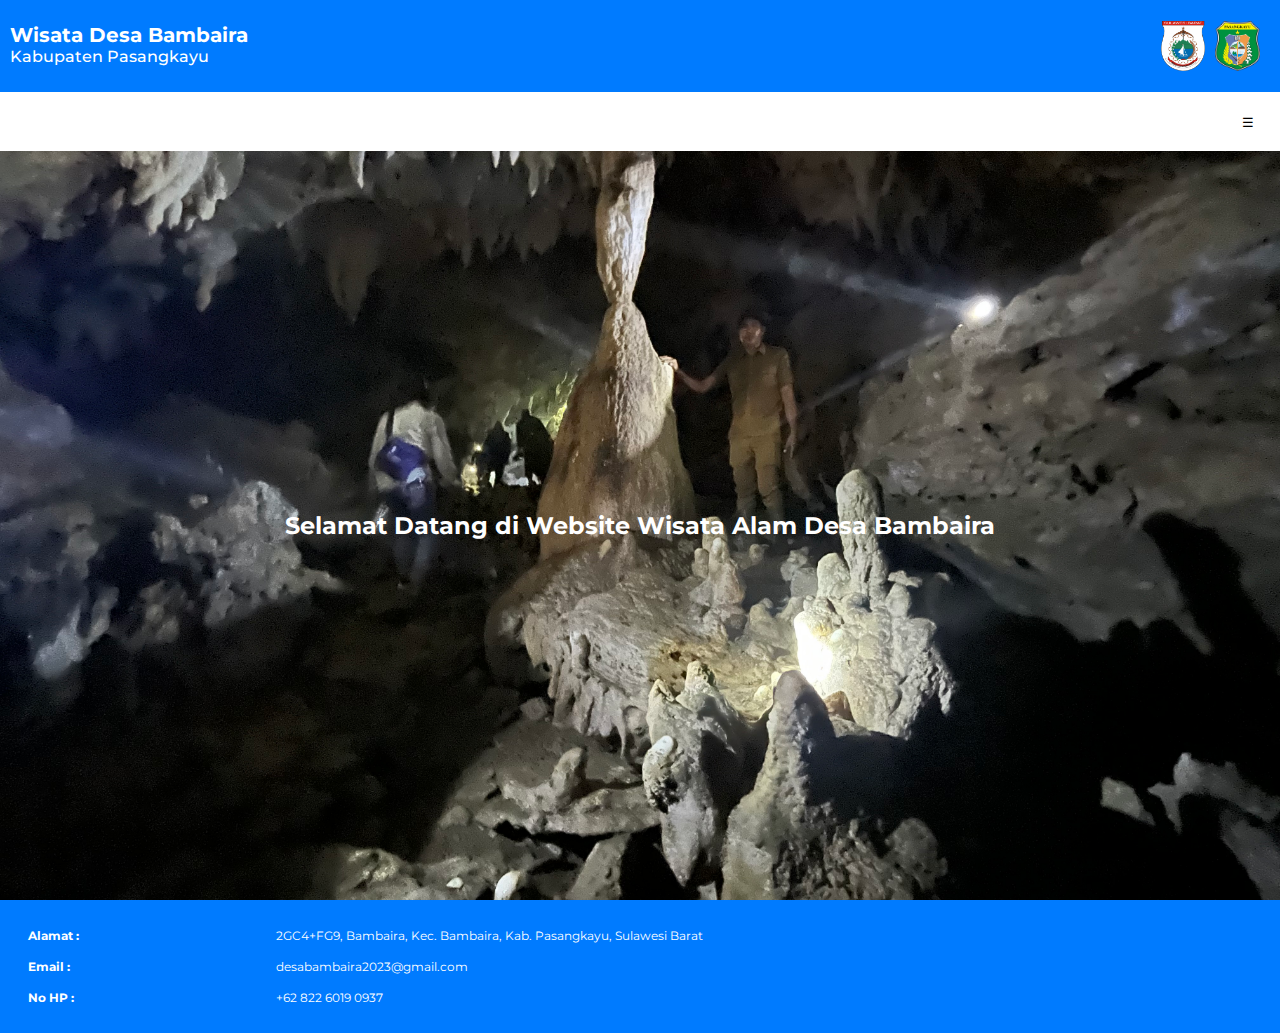
==== index.html @ 4431a425 "Update index.html" ====
<!DOCTYPE html>
<html lang="en">

<head>
    <meta charset="UTF-8">
    <meta name="viewport" content="width=device-width, initial-scale=1.0">
    <title>Wisata Desa Bambaira</title>
    <link rel="stylesheet" href="styles.css">
    <link rel="preconnect" href="https://fonts.googleapis.com">
    <link rel="preconnect" href="https://fonts.gstatic.com" crossorigin>
    <link href="https://fonts.googleapis.com/css2?family=Montserrat:ital,wght@0,100..900;1,100..900&display=swap"
        rel="stylesheet">
</head>

<body>
    <div class="main-container">
        <header>
            <div class="header-content">
                <div class="text-container">
                    <h1>Wisata Desa Bambaira</h1>
                    <p>Kabupaten Pasangkayu</p>
                </div>
                <div class="logo-container">
                    <img src="img/https___kompaspedia.kompas.id_wp-content_uploads_2020_09_LOGO_7600_SULAWESI-BARAT.png"
                        alt="Logo Pemerintahan 1">
                    <img src="img/Kabupaten_Pasangkayu.png" alt="Logo Pemerintahan 2">
                </div>
            </div>
        </header>

        <div class="hamburger-menu">
            <button class="hamburger" onclick="toggleMenu()">&#9776;</button>
        </div>

        <div id="overlay-menu" class="overlay">
            <a href="javascript:void(0)" class="closebtn" onclick="closeMenu()">&times;</a>
            <div class="overlay-content">
                <a href="#">Beranda</a>
                <a href="#">Profil Desa</a>
                <a href="#">Wisata Desa</a>
                <a href="#">Struktur Desa</a>
                <a href="#">Produk Wisata</a>
                <a href="#">Budaya Daerah</a>
                <a href="#">Lokasi</a>
            </div>
        </div>

        <section class="welcome-section" style="background-image: url(img/GOA-APE-1.jpeg);">
            <h2>Selamat Datang di Website Wisata Alam Desa Bambaira</h2>
        </section>
    </div>
    <footer>
        <table>
            <tr>
                <td>Alamat :</td>
                <td>2GC4+FG9, Bambaira, Kec. Bambaira, Kab. Pasangkayu, Sulawesi Barat</td>
            </tr>
            <tr>
                <td>Email :</td>
                <td>desabambaira2023@gmail.com</td>
            </tr>
            <tr>
                <td>No HP :</td>
                <td>+62 822 6019 0937</td>
            </tr>
        </table>
    </footer>
    
    <!-- Tambahkan konten untuk setiap bagian sesuai kebutuhan -->

    <script src="script.js"></script>
</body>

</html>
---- styles.css ----
body {
    margin: 0;
    font-family: Montserrat, sans-serif;
    display: flex;
    flex-direction: column;
    min-height: 100vh;
}

.main-container {
    flex: 1;
    display: flex;
    flex-direction: column;
}

body, .main-container {
    display: flex;
    flex-direction: column;
    min-height: 100vh;
    margin: 0;
}

.header-content {
    display: flex;
    justify-content: space-between;
    align-items: center;
    padding: 10px;
    background-color: #007BFF;
}

.text-container {
    color: white;
}

.text-container h1 {
    font-size: 20px;
    margin-bottom: 0;
}

.text-container p {
    font-weight: 500;
    margin-top: 0;
}

.logo-container {
    display: flex;
    align-items: center;
}

.logo-container img {
    height: 50px;
    max-width: 100px;
    width: auto;
    margin-right: 10px;
}

.hamburger {
    background-color: transparent;
    border: none;
}

.hamburger-menu {
    text-align: right;
    padding: 20px;
}

.overlay {
    height: 0%;
    width: 100%;
    position: fixed;
    z-index: 1;
    top: 0;
    left: 0;
    background-color: rgb(0,0,0, 0.9);
    overflow-y: hidden;
    transition: 0.5s;
}

.overlay-content {
    position: relative;
    top: 50%;
    transform: translateY(-50%);
    width: 100%;
    text-align: center;
}

.overlay a {
    padding: 8px;
    text-decoration: none;
    font-size: 36px;
    color: #818181;
    display: block;
    transition: 0.3s;
}

.overlay a:hover, .overlay a:focus {
    color: #f1f1f1;
}

.closebtn {
    position: absolute;
    top: 20px;
    right: 45px;
    font-size: 60px;
}

.welcome-section {
    background-size: cover;
    background-position: center;
    padding: 50px 20px;
    text-align: center;
    color: white;
    flex-grow: 1;
    display: flex;
    flex-direction: column;
    justify-content: center;
}

footer {
    background-color: #007BFF;
    color: white;
    padding: 20px;
    width: 100%;
    box-sizing: border-box;
}

footer table {
    width: 100%;
    border-collapse: collapse;
}

footer td {
    padding: 8px;
    border: none;
    font-size: 12px;
}

footer td:first-child {
    width: 20%;
    font-weight: bold;
}
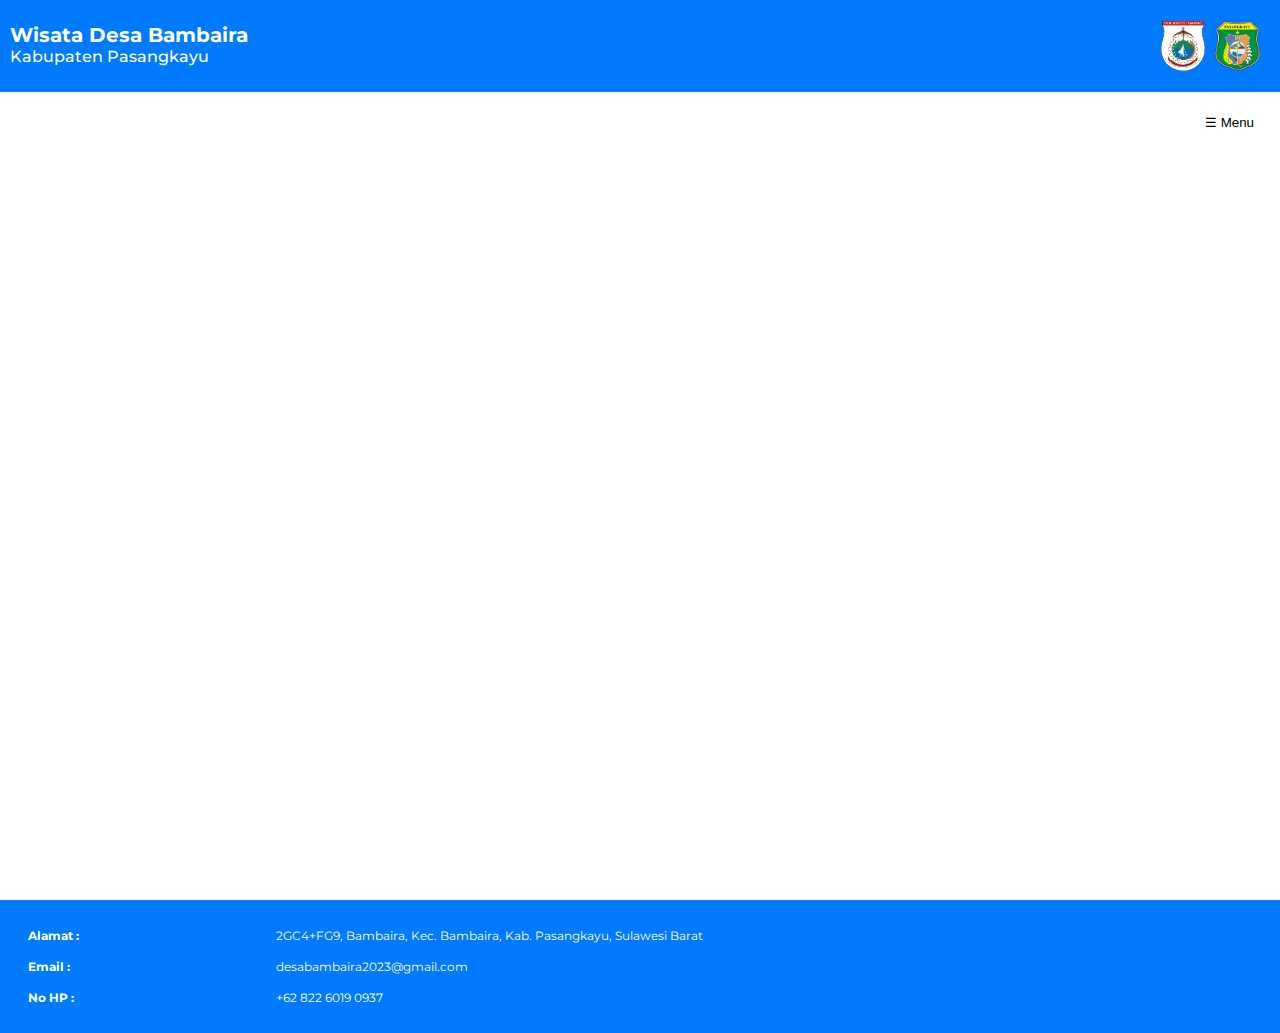
==== commit cbb3e830: "Update index.html" ====
--- a/index.html
+++ b/index.html
@@ -29,14 +29,14 @@
         </header>
 
         <div class="hamburger-menu">
-            <button class="hamburger" onclick="toggleMenu()">&#9776;</button>
+            <button class="hamburger" onclick="toggleMenu()">&#9776; Menu</button>
         </div>
 
         <div id="overlay-menu" class="overlay">
             <a href="javascript:void(0)" class="closebtn" onclick="closeMenu()">&times;</a>
             <div class="overlay-content">
-                <a href="#">Beranda</a>
-                <a href="#">Profil Desa</a>
+                <a href="index.html">Beranda</a>
+                <a href="Profil Desa.html">Profil Desa</a>
                 <a href="#">Wisata Desa</a>
                 <a href="#">Struktur Desa</a>
                 <a href="#">Produk Wisata</a>
@@ -45,9 +45,8 @@
             </div>
         </div>
 
-        <section class="welcome-section" style="background-image: url(img/GOA-APE-1.jpeg);">
-            <h2>Selamat Datang di Website Wisata Alam Desa Bambaira</h2>
-        </section>
+
+
     </div>
     <footer>
         <table>
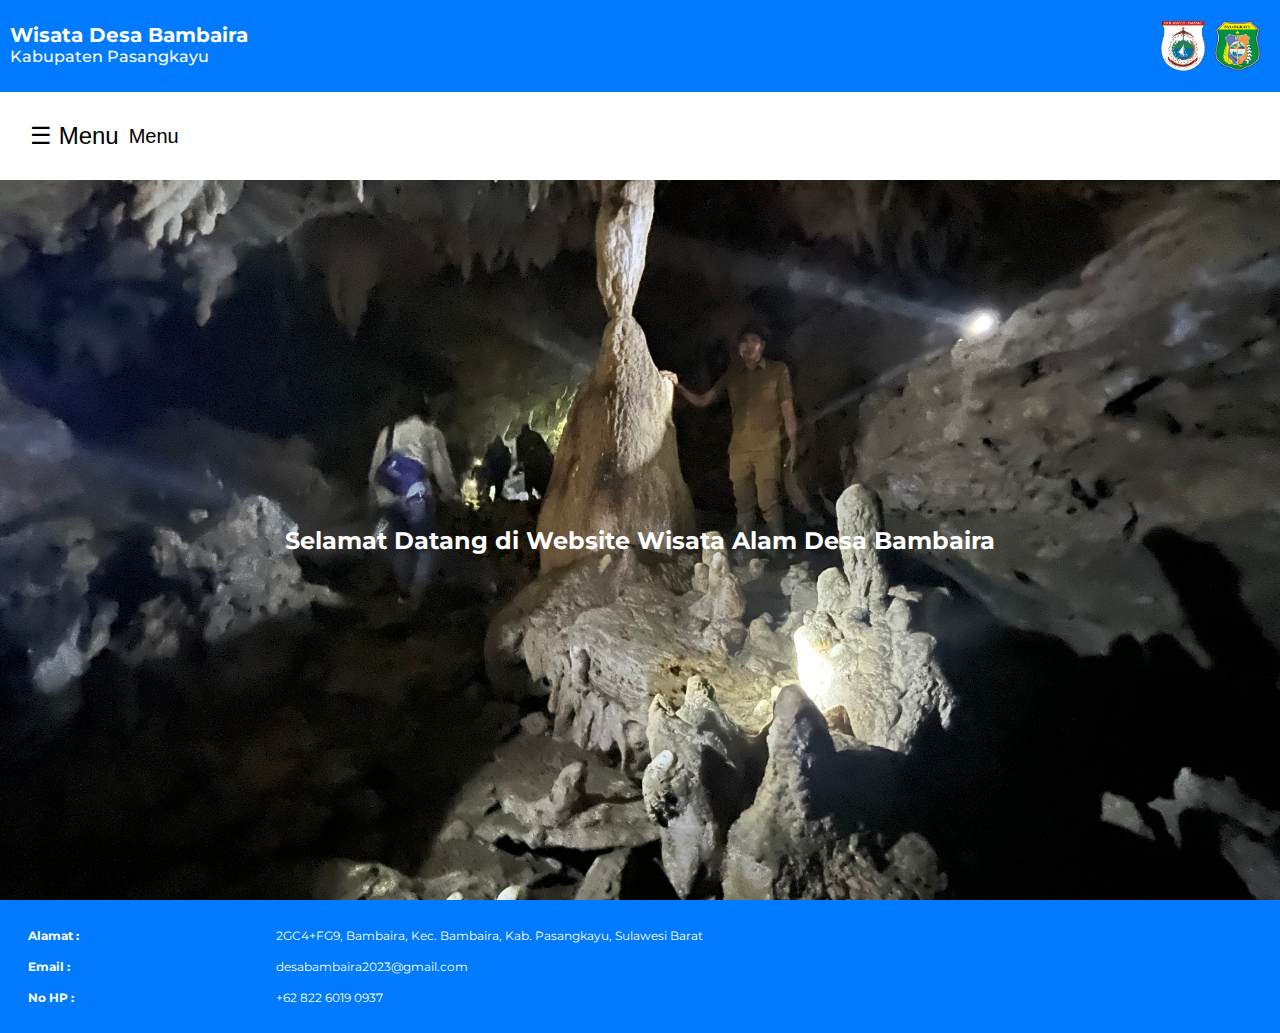
==== commit 5ff5a594: "Update index.html" ====
--- a/index.html
+++ b/index.html
@@ -45,7 +45,9 @@
             </div>
         </div>
 
-
+        <section class="welcome-section" style="background-image: url(img/GOA-APE-1.jpeg);">
+            <h2>Selamat Datang di Website Wisata Alam Desa Bambaira</h2>
+        </section>
 
     </div>
     <footer>
--- a/styles.css
+++ b/styles.css
@@ -54,8 +54,19 @@
 }
 
 .hamburger {
-    background-color: transparent;
+    background: transparent;
     border: none;
+    font-size: 24px;
+    cursor: pointer;
+    display: flex;
+    align-items: center;
+    padding: 10px;
+}
+
+.hamburger::after {
+    content: "Menu";
+    margin-left: 10px;
+    font-size: 20px;
 }
 
 .hamburger-menu {
@@ -137,4 +148,4 @@
 footer td:first-child {
     width: 20%;
     font-weight: bold;
-}+}
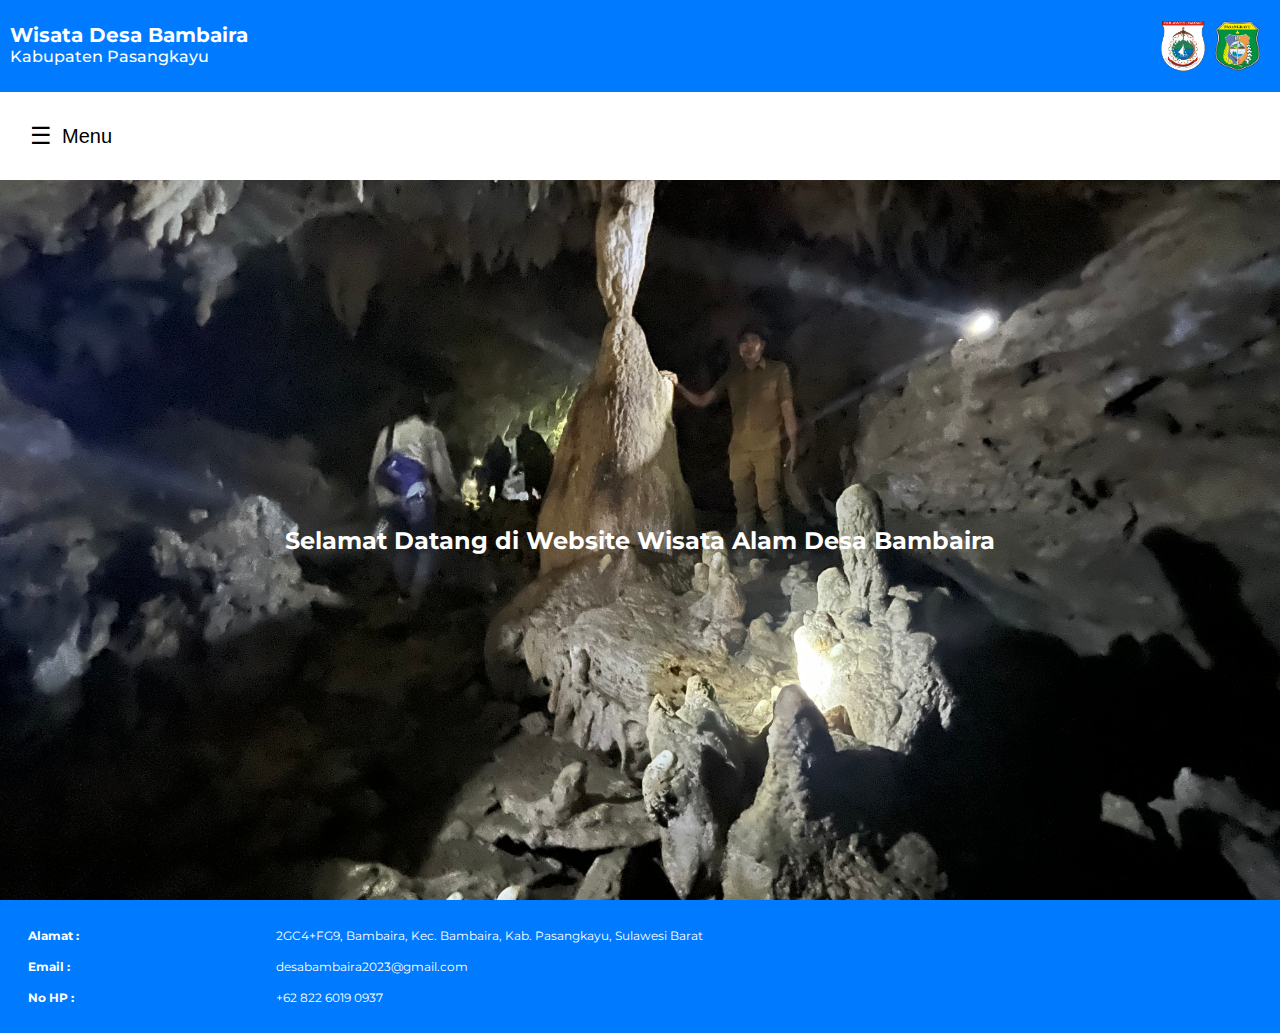
==== commit 154d06be: "Update index.html" ====
--- a/index.html
+++ b/index.html
@@ -29,7 +29,7 @@
         </header>
 
         <div class="hamburger-menu">
-            <button class="hamburger" onclick="toggleMenu()">&#9776; Menu</button>
+            <button class="hamburger" onclick="toggleMenu()">&#9776;</button>
         </div>
 
         <div id="overlay-menu" class="overlay">
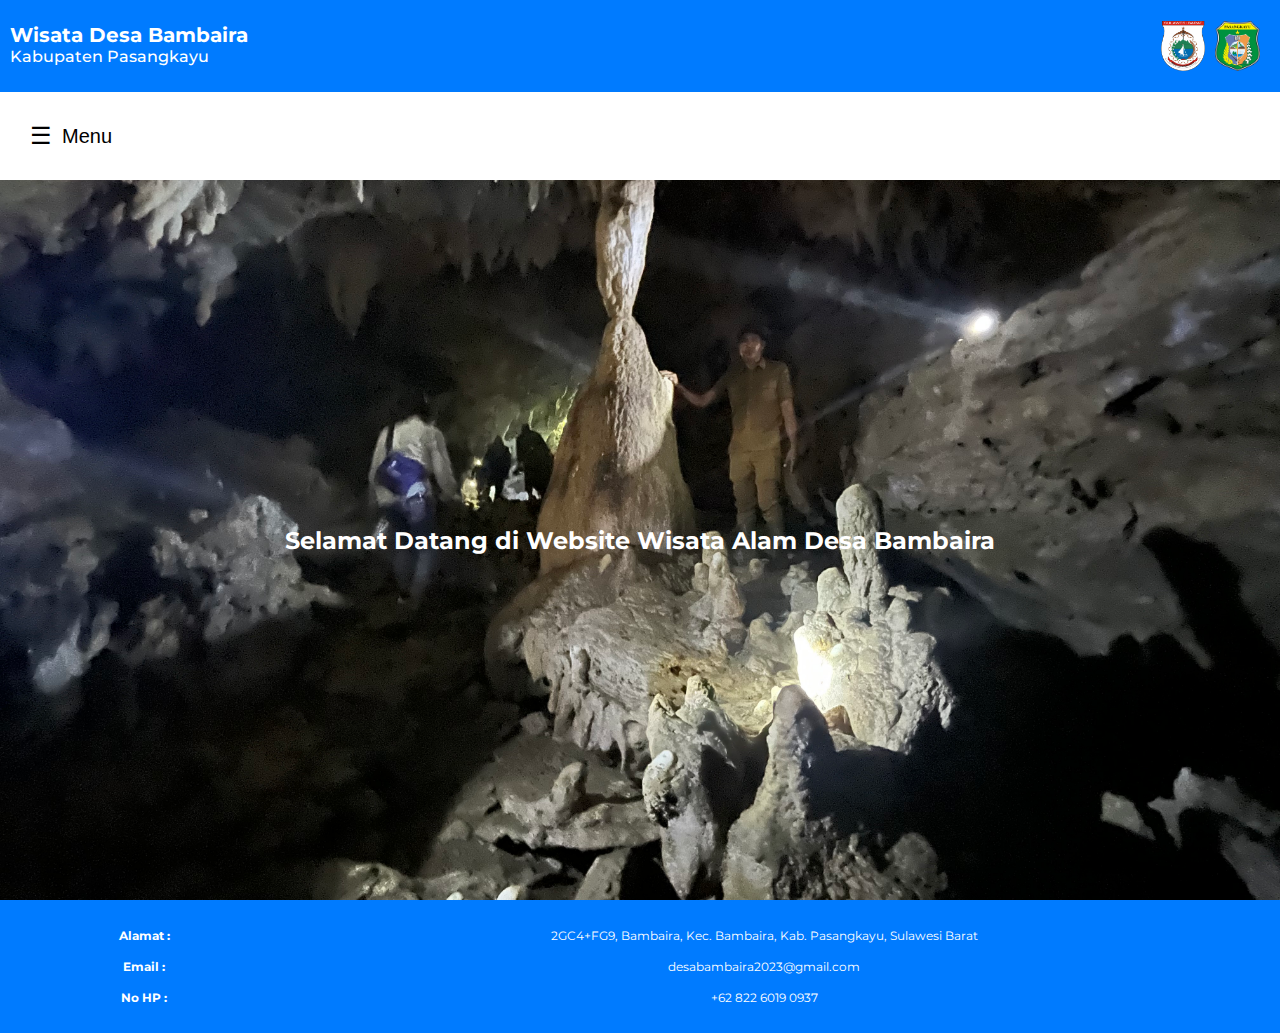
==== commit 25506cb5: "update header" ====
--- a/index.html
+++ b/index.html
@@ -15,6 +15,7 @@
 <body>
     <div class="main-container">
         <header>
+            <a href="index.html" class="main-page-link">
             <div class="header-content">
                 <div class="text-container">
                     <h1>Wisata Desa Bambaira</h1>
@@ -26,6 +27,7 @@
                     <img src="img/Kabupaten_Pasangkayu.png" alt="Logo Pemerintahan 2">
                 </div>
             </div>
+        </a>
         </header>
 
         <div class="hamburger-menu">
--- a/styles.css
+++ b/styles.css
@@ -1,151 +1,215 @@
 body {
+  margin: 0;
+  font-family: Montserrat, sans-serif;
+  display: flex;
+  flex-direction: column;
+  min-height: 100vh;
+}
+
+.main-page-link {
+    text-decoration: none;
+}
+
+.main-container {
+  flex: 1;
+  display: flex;
+  flex-direction: column;
+}
+
+body,
+.main-container {
+  display: flex;
+  flex-direction: column;
+  min-height: 100vh;
+  margin: 0;
+}
+
+.header-content {
+  display: flex;
+  justify-content: space-between;
+  align-items: center;
+  padding: 10px;
+  background-color: #007bff;
+}
+
+.text-container {
+  color: white;
+}
+
+.text-container h1 {
+  font-size: 20px;
+  margin-bottom: 0;
+}
+
+.text-container p {
+  font-weight: 500;
+  margin-top: 0;
+}
+
+.logo-container {
+  display: flex;
+  align-items: center;
+}
+
+.logo-container img {
+  height: 50px;
+  max-width: 100px;
+  width: auto;
+  margin-right: 10px;
+}
+
+.hamburger {
+  background: transparent;
+  border: none;
+  font-size: 24px;
+  cursor: pointer;
+  display: flex;
+  align-items: center;
+  padding: 10px;
+}
+
+.hamburger::after {
+  content: "Menu";
+  margin-left: 10px;
+  font-size: 20px;
+}
+
+.hamburger-menu {
+  text-align: right;
+  padding: 20px;
+}
+
+.overlay {
+  height: 0%;
+  width: 100%;
+  position: fixed;
+  z-index: 1;
+  top: 0;
+  left: 0;
+  background-color: rgb(0, 0, 0, 0.9);
+  overflow-y: hidden;
+  transition: 0.5s;
+}
+
+.overlay-content {
+  position: relative;
+  top: 50%;
+  transform: translateY(-50%);
+  width: 100%;
+  text-align: center;
+}
+
+.overlay a {
+  padding: 8px;
+  text-decoration: none;
+  font-size: 36px;
+  color: #818181;
+  display: block;
+  transition: 0.3s;
+}
+
+.overlay a:hover,
+.overlay a:focus {
+  color: #f1f1f1;
+}
+
+.closebtn {
+  position: absolute;
+  top: 20px;
+  right: 45px;
+  font-size: 60px;
+}
+
+.welcome-section {
+  background-size: cover;
+  background-position: center;
+  padding: 50px 20px;
+  text-align: center;
+  color: white;
+  flex-grow: 1;
+  display: flex;
+  flex-direction: column;
+  justify-content: center;
+}
+
+.content {
+  padding: 20px;
+}
+
+.content h2 {
+  color: #007bff;
+}
+
+.artikel p {
+    text-align: justify;
+}
+
+.artikel section {
+    text-align: justify;
+}
+
+article {
+  margin-bottom: 40px;
+}
+
+article section {
+  margin-top: 20px;
+}
+
+.content img {
+  max-width: 100%;
+  height: auto;
+  display: block;
+  margin: 20px 0;
+}
+
+.table-container {
+    width: 100%;
+    overflow-x: auto;
+}
+
+table {
+  width: 100%;
+  border-collapse: collapse;
+}
+
+th,
+td {
+  padding: 8px;
+  text-align: center;
+  border-bottom: 1px solid #ddd;
+}
+
+th {
+  background-color: #f2f2f2;
+}
+
+.data-penduduk ul {
+    list-style: none;
+    padding: 0;
     margin: 0;
-    font-family: Montserrat, sans-serif;
-    display: flex;
-    flex-direction: column;
-    min-height: 100vh;
-}
-
-.main-container {
-    flex: 1;
-    display: flex;
-    flex-direction: column;
-}
-
-body, .main-container {
-    display: flex;
-    flex-direction: column;
-    min-height: 100vh;
-    margin: 0;
-}
-
-.header-content {
-    display: flex;
-    justify-content: space-between;
-    align-items: center;
-    padding: 10px;
-    background-color: #007BFF;
-}
-
-.text-container {
-    color: white;
-}
-
-.text-container h1 {
-    font-size: 20px;
-    margin-bottom: 0;
-}
-
-.text-container p {
-    font-weight: 500;
-    margin-top: 0;
-}
-
-.logo-container {
-    display: flex;
-    align-items: center;
-}
-
-.logo-container img {
-    height: 50px;
-    max-width: 100px;
-    width: auto;
-    margin-right: 10px;
-}
-
-.hamburger {
-    background: transparent;
-    border: none;
-    font-size: 24px;
-    cursor: pointer;
-    display: flex;
-    align-items: center;
-    padding: 10px;
-}
-
-.hamburger::after {
-    content: "Menu";
-    margin-left: 10px;
-    font-size: 20px;
-}
-
-.hamburger-menu {
-    text-align: right;
-    padding: 20px;
-}
-
-.overlay {
-    height: 0%;
-    width: 100%;
-    position: fixed;
-    z-index: 1;
-    top: 0;
-    left: 0;
-    background-color: rgb(0,0,0, 0.9);
-    overflow-y: hidden;
-    transition: 0.5s;
-}
-
-.overlay-content {
-    position: relative;
-    top: 50%;
-    transform: translateY(-50%);
-    width: 100%;
-    text-align: center;
-}
-
-.overlay a {
-    padding: 8px;
-    text-decoration: none;
-    font-size: 36px;
-    color: #818181;
-    display: block;
-    transition: 0.3s;
-}
-
-.overlay a:hover, .overlay a:focus {
-    color: #f1f1f1;
-}
-
-.closebtn {
-    position: absolute;
-    top: 20px;
-    right: 45px;
-    font-size: 60px;
-}
-
-.welcome-section {
-    background-size: cover;
-    background-position: center;
-    padding: 50px 20px;
-    text-align: center;
-    color: white;
-    flex-grow: 1;
-    display: flex;
-    flex-direction: column;
-    justify-content: center;
 }
 
 footer {
-    background-color: #007BFF;
-    color: white;
-    padding: 20px;
-    width: 100%;
-    box-sizing: border-box;
+  background-color: #007bff;
+  color: white;
+  padding: 20px;
+  width: 100%;
+  box-sizing: border-box;
 }
 
 footer table {
-    width: 100%;
-    border-collapse: collapse;
+  width: 100%;
+  border-collapse: collapse;
 }
 
 footer td {
-    padding: 8px;
-    border: none;
-    font-size: 12px;
+  padding: 8px;
+  border: none;
+  font-size: 12px;
 }
 
 footer td:first-child {
-    width: 20%;
-    font-weight: bold;
-}
+  width: 20%;
+  font-weight: bold;
+}
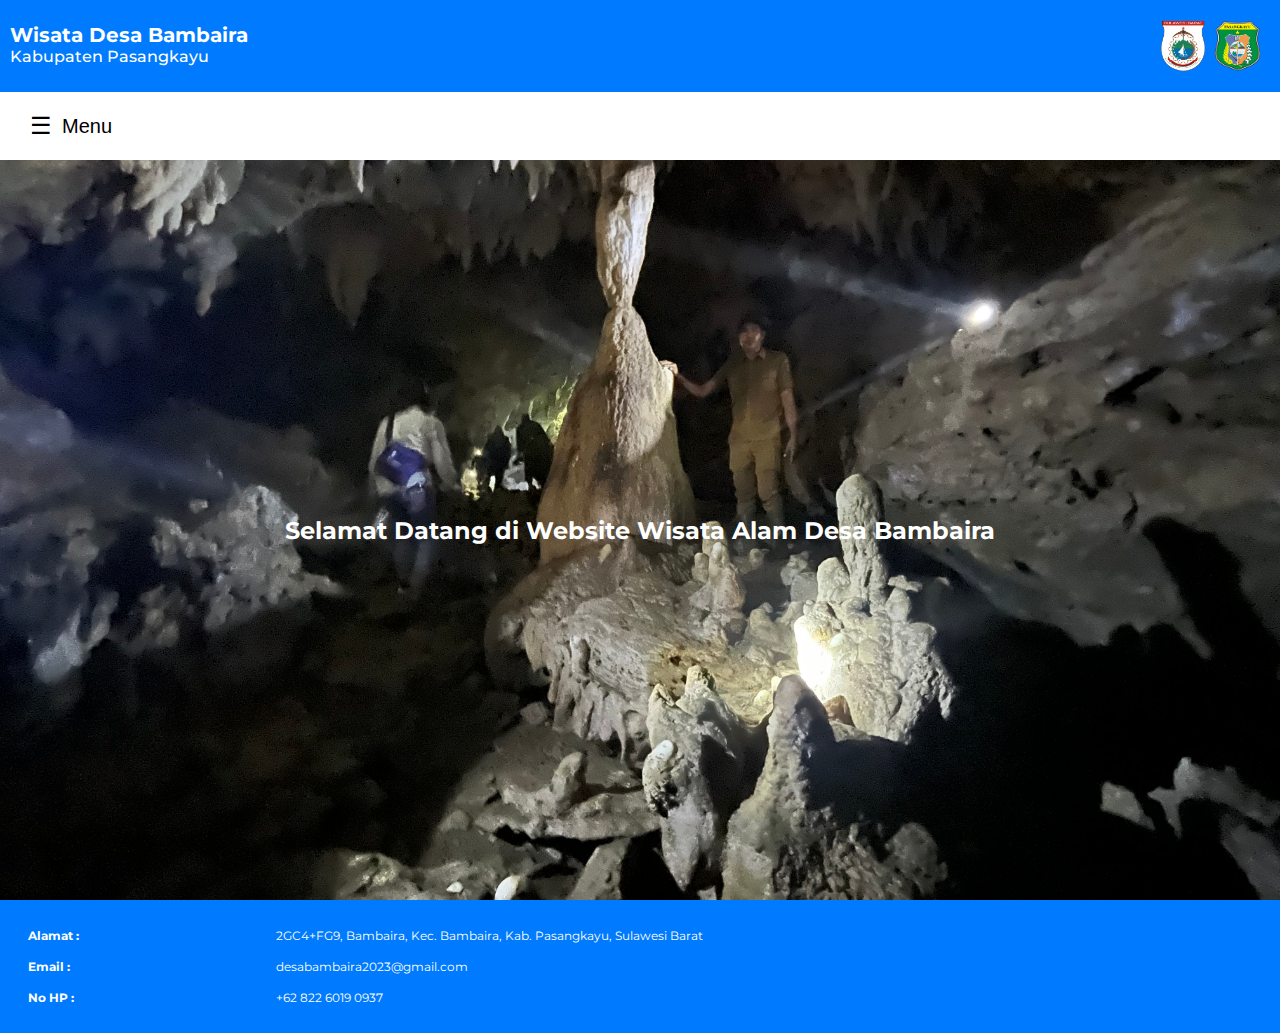
==== commit e1aafe5e: "Penambahan semua isi navbar" ====
--- a/index.html
+++ b/index.html
@@ -39,11 +39,11 @@
             <div class="overlay-content">
                 <a href="index.html">Beranda</a>
                 <a href="Profil Desa.html">Profil Desa</a>
-                <a href="#">Wisata Desa</a>
-                <a href="#">Struktur Desa</a>
-                <a href="#">Produk Wisata</a>
-                <a href="#">Budaya Daerah</a>
-                <a href="#">Lokasi</a>
+                <a href="Struktur Desa.html">Struktur Desa</a>
+                <a href="Wisata Desa.html">Wisata Desa</a>
+                <a href="Produk Wisata.html">Produk Wisata</a>
+                <a href="Budaya Daerah.html">Budaya Daerah</a>
+                <a href="Lokasi.html">Lokasi</a>
             </div>
         </div>
 
--- a/styles.css
+++ b/styles.css
@@ -14,6 +14,7 @@
   flex: 1;
   display: flex;
   flex-direction: column;
+  justify-content: flex-start;
 }
 
 body,
@@ -76,7 +77,8 @@
 
 .hamburger-menu {
   text-align: right;
-  padding: 20px;
+  padding: 10px 20px;
+  margin: 0;
 }
 
 .overlay {
@@ -133,7 +135,8 @@
 }
 
 .content {
-  padding: 20px;
+  padding: 10px 20px;
+  margin-top: 0;
 }
 
 .content h2 {
@@ -142,10 +145,15 @@
 
 .artikel p {
     text-align: justify;
+    line-height: 2.0;
 }
 
 .artikel section {
     text-align: justify;
+}
+
+ul {
+    line-height: 2.0;
 }
 
 article {
@@ -176,7 +184,6 @@
 th,
 td {
   padding: 8px;
-  text-align: center;
   border-bottom: 1px solid #ddd;
 }
 
@@ -190,6 +197,21 @@
     margin: 0;
 }
 
+.responsive-map-container {
+  position: relative;
+  overflow: hidden;
+  padding-top: 56.25%;
+}
+
+.responsive-map {
+  position: absolute;
+  width: 100%;
+  height: 100%;
+  border: 0;
+  top: 0;
+  left: 0;
+}
+
 footer {
   background-color: #007bff;
   color: white;
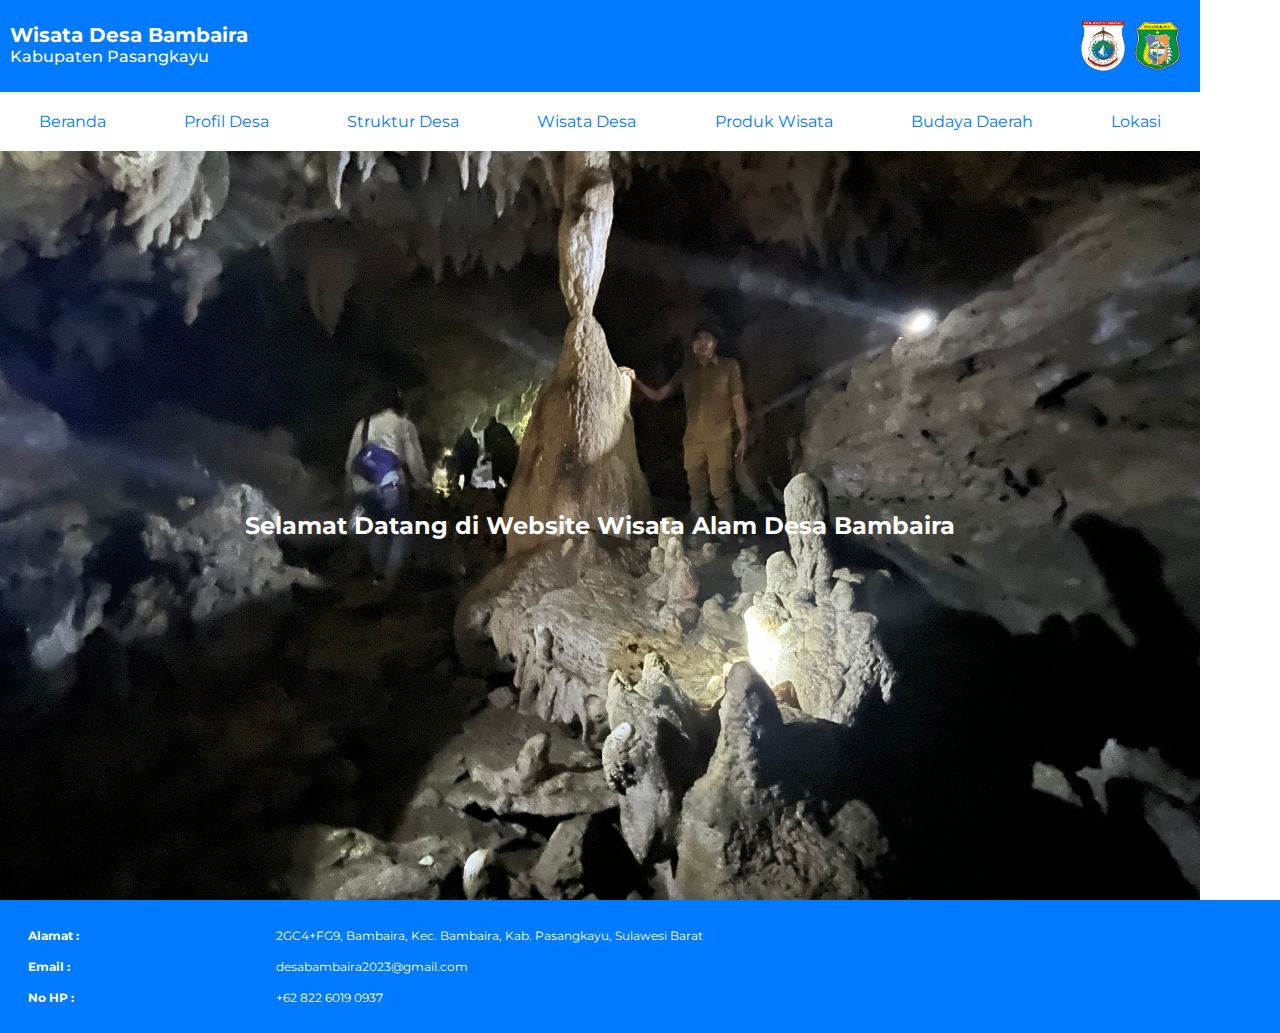
==== commit 50994db9: "update website" ====
--- a/index.html
+++ b/index.html
@@ -32,6 +32,16 @@
 
         <div class="hamburger-menu">
             <button class="hamburger" onclick="toggleMenu()">&#9776;</button>
+        </div>
+
+        <div class="navbar">
+            <a href="index.html">Beranda</a>
+            <a href="Profil Desa.html">Profil Desa</a>
+            <a href="Struktur Desa.html">Struktur Desa</a>
+            <a href="Wisata Desa.html">Wisata Desa</a>
+            <a href="Produk Wisata.html">Produk Wisata</a>
+            <a href="Budaya Daerah.html">Budaya Daerah</a>
+            <a href="Lokasi.html">Lokasi</a>
         </div>
 
         <div id="overlay-menu" class="overlay">
--- a/styles.css
+++ b/styles.css
@@ -8,6 +8,11 @@
 
 .main-page-link {
     text-decoration: none;
+}
+
+.main-container, .content {
+  max-width: 1200px;
+  margin: auto;
 }
 
 .main-container {
@@ -59,6 +64,7 @@
   margin-right: 10px;
 }
 
+
 .hamburger {
   background: transparent;
   border: none;
@@ -79,6 +85,27 @@
   text-align: right;
   padding: 10px 20px;
   margin: 0;
+}
+
+.navbar {
+  display: flex;
+  justify-content: center;
+  background-color: none; /* Warna latar belakang navbar */
+  padding: 10px 0; /* Padding atas bawah */
+}
+
+.navbar a {
+  color: #007bff;
+  padding: 10px 15px;
+  text-decoration: none;
+  font-size: 16px;
+  transition: background-color 0.3s ease-in-out;
+}
+
+.navbar a:hover {
+  color: white;
+  background-color: #007bff;
+  border-radius: 10px;
 }
 
 .overlay {
@@ -139,6 +166,11 @@
   margin-top: 0;
 }
 
+.content {
+  padding: 10px 20px;
+  margin-top: 0;
+}
+
 .content h2 {
   color: #007bff;
 }
@@ -164,9 +196,10 @@
   margin-top: 20px;
 }
 
-.content img {
-  max-width: 100%;
+.content img, .content video {
+  width: 100%;
   height: auto;
+  object-fit: cover;
   display: block;
   margin: 20px 0;
 }
@@ -212,6 +245,22 @@
   left: 0;
 }
 
+/* Gaya dasar untuk tampilan mobile */
+.maps .responsive-map-container {
+  width: 100%; /* Lebar kontainer peta sesuai dengan lebar layar */
+  padding-bottom: 56.25%; /* Aspect ratio untuk iframe peta (misalnya 16:9) */
+  position: relative; /* Digunakan untuk positioning iframe secara absolute */
+}
+
+.maps .responsive-map {
+  position: absolute;
+  top: 0;
+  left: 0;
+  width: 100% !important; /* Pastikan iframe memenuhi kontainer */
+  height: 100% !important; /* Pastikan iframe memenuhi kontainer */
+  border: 0;
+}
+
 footer {
   background-color: #007bff;
   color: white;
@@ -235,3 +284,55 @@
   width: 20%;
   font-weight: bold;
 }
+
+/* Sembunyikan hamburger menu pada layar yang lebih besar dari 768px */
+@media (min-width: 769px) {
+  .hamburger-menu {
+    display: none;
+  }
+
+  .overlay {
+    display: none;
+  }
+
+  .navbar {
+    justify-content: space-around;
+  }
+}
+
+@media (min-width: 1024px) {
+  .maps .responsive-map-container {
+    /* Mengurangi tinggi peta pada layar yang lebih besar */
+    width: 60%; /* Sesuaikan nilai ini sesuai kebutuhan */
+  }
+}
+
+@media (min-width: 768px) {
+  .maps .responsive-map-container {
+      width: 80%; /* Atau sesuaikan dengan kebutuhan */
+      margin: 0 auto; /* Pusatkan kontainer peta */
+  }
+
+  .maps .responsive-map {
+      /* Jika perlu, tambahkan gaya khusus untuk iframe di layar yang lebih besar */
+  }
+}
+
+/* Sembunyikan navbar pada layar yang lebih kecil dari 769px */
+@media (max-width: 768px) {
+  .navbar {
+    display: none;
+  }
+
+  .hamburger-menu {
+    display: flex;
+    justify-content: flex-end;
+    padding-right: 20px;
+  }
+
+  .hamburger {
+    color: #007bff;
+    font-size: 30px;
+  }
+}
+
